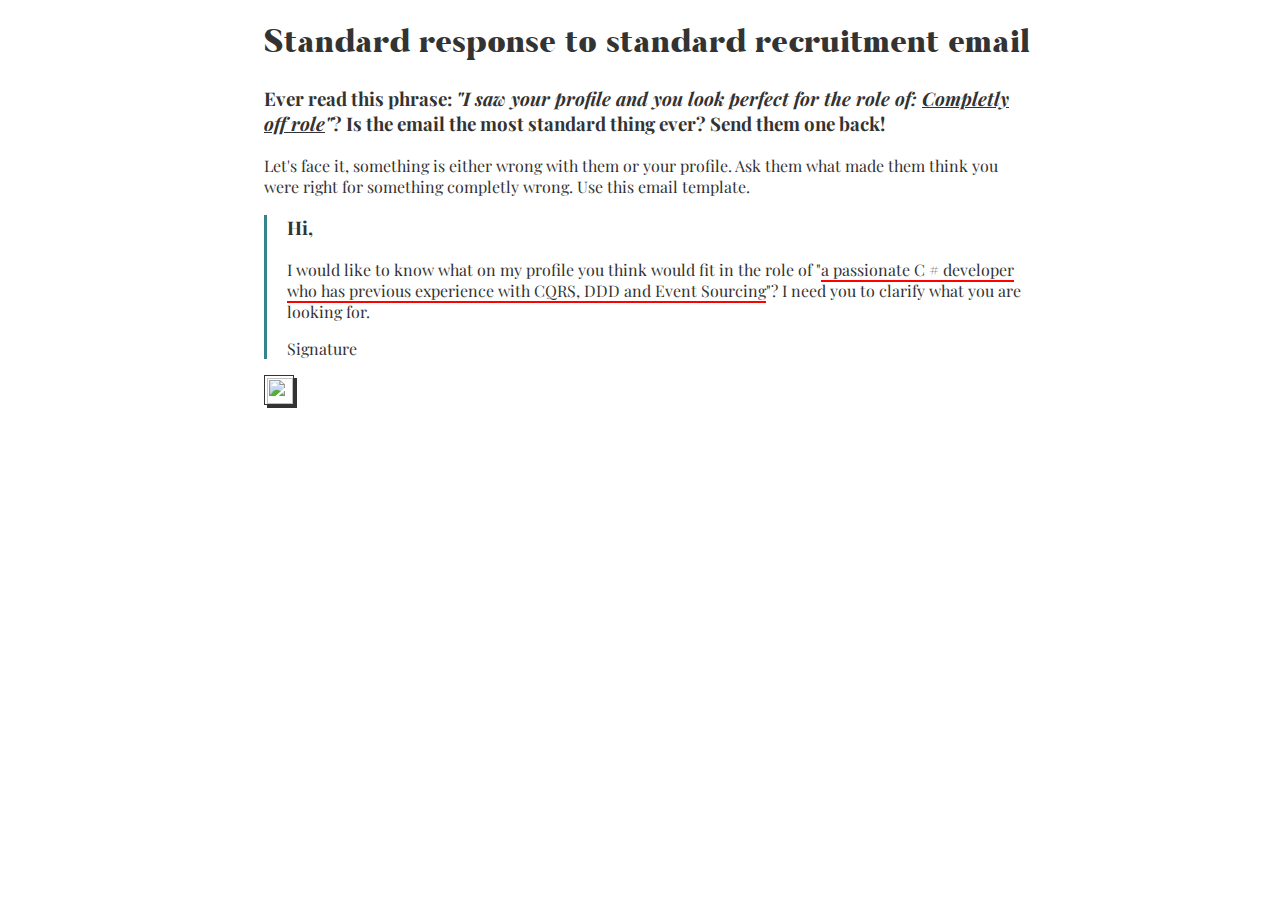
==== index.html @ 73a6dec9 "First draft. butler font, sass, index.html, app.js and favicon" ====
<!DOCTYPE html>
<html>
<head>
	<meta charset="UTF-8">
	<meta name="viewport" content="width=device-width,initial-scale=1">
	<title>Response to Crappy recruitment emails</title>
	<link rel="shortcut icon" href="favicon.ico" type="image/vnd.microsoft.icon">
	<link rel="stylesheet" href="style.css" type="text/css">
	<link href="https://fonts.googleapis.com/css?family=Playfair+Display" rel="stylesheet">
</head>
<body>
	<div class="content">
		<h1>Standard response to standard recruitment email</h1>
		<h3>Ever read this phrase: <i>"I saw your profile and you look perfect for the role of: <u>Completly off role</u>"</i>? Is the email the most standard thing ever? Send them one back!</h3>
		<p>Let's face it, something is either wrong with them or your profile. Ask them what made them think you were right for something completly wrong. Use this email template.</p>
		<div id="email">
			<h3>Hi,</h3>
			<p>I would like to know what on my profile you think would fit in the role of "<span contenteditable="true" class="editable_field">a passionate C # developer who has previous experience with CQRS, DDD and Event Sourcing</span>"? I need you to clarify what you are looking for. </p>
			<p>Signature</p>
		</div>
		<button id="copy"><img src="https://upload.wikimedia.org/wikipedia/commons/thumb/6/6b/Ic_content_copy_48px.svg/2000px-Ic_content_copy_48px.svg.png"></button>
	</div>
	<script type="text/javascript" src="app.js"></script>
</body>
</html>
---- style.css ----
@font-face {
  font-family: Butler;
  src: url(Butler_Webfont/butler_regular-webfont.woff); }
@font-face {
  font-family: Butler_bold;
  src: url(Butler_Webfont/butler_bold-webfont.woff); }
@font-face {
  font-family: Butler_black;
  src: url(Butler_Webfont/butler_black-webfont.woff); }
body {
  height: 100%;
  width: 100%;
  background-color: white;
  color: #333;
  font-family: 'Playfair Display', serif; }

::selection {
  background-color: #82AD7C;
  color: white; }

.content {
  margin: auto; }
  .content h1 {
    font-family: Butler_black; }

@media only screen and (min-width: 768px) {
  .content {
    width: 60vw; } }
@media only screen and (max-width: 768px) {
  .content {
    max-width: 800px; } }
#email {
  border-left: #38838B solid;
  padding-left: 20px; }
  #email span.editable_field {
    border-bottom: 2px solid #ff0101; }

#copy {
  width: 30px;
  height: 30px;
  padding: 2px;
  background: none;
  border: 1px #333 solid;
  box-shadow: 3px 3px 0 #333; }
  #copy:hover {
    box-shadow: 0 0 #333; }
  #copy img {
    width: 26px;
    height: 26px; }

/*# sourceMappingURL=style.css.map */
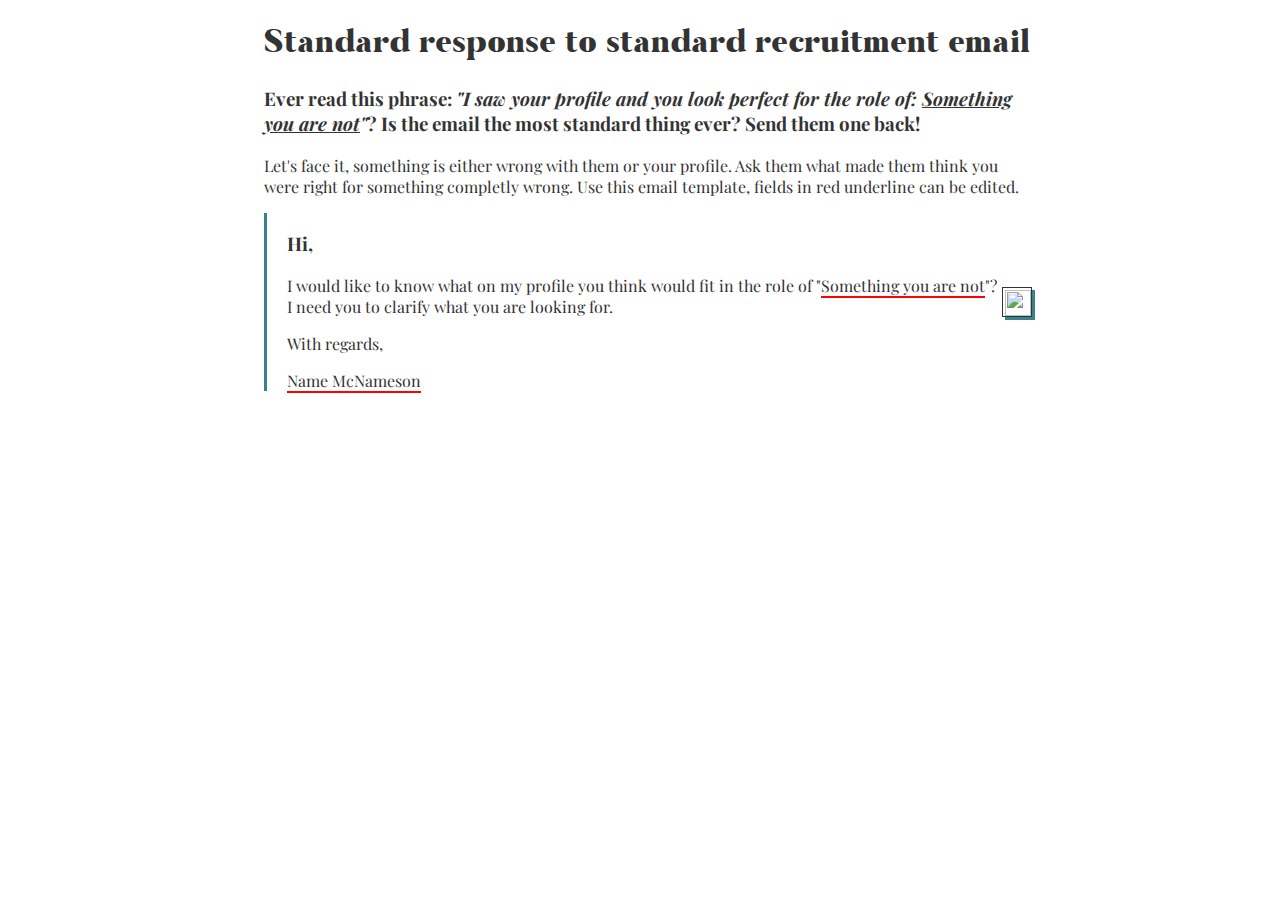
==== commit cce36fe7: "added signature, changed role to generic and moved copy-button to the right" ====
--- a/index.html
+++ b/index.html
@@ -11,14 +11,17 @@
 <body>
 	<div class="content">
 		<h1>Standard response to standard recruitment email</h1>
-		<h3>Ever read this phrase: <i>"I saw your profile and you look perfect for the role of: <u>Completly off role</u>"</i>? Is the email the most standard thing ever? Send them one back!</h3>
-		<p>Let's face it, something is either wrong with them or your profile. Ask them what made them think you were right for something completly wrong. Use this email template.</p>
-		<div id="email">
-			<h3>Hi,</h3>
-			<p>I would like to know what on my profile you think would fit in the role of "<span contenteditable="true" class="editable_field">a passionate C # developer who has previous experience with CQRS, DDD and Event Sourcing</span>"? I need you to clarify what you are looking for. </p>
-			<p>Signature</p>
+		<h3>Ever read this phrase: <i>"I saw your profile and you look perfect for the role of: <u>Something you are not</u>"</i>? Is the email the most standard thing ever? Send them one back!</h3>
+		<p>Let's face it, something is either wrong with them or your profile. Ask them what made them think you were right for something completly wrong. Use this email template, fields in red underline can be edited.</p>
+		<div class="email_and_copy">
+			<div id="email">
+				<h3>Hi,</h3>
+				<p>I would like to know what on my profile you think would fit in the role of "<span contenteditable="true" class="editable_field">Something you are not</span>"? I need you to clarify what you are looking for. </p>
+				<p>With regards,</p>
+				<span contenteditable="true" class="editable_field">Name McNameson</span>
+			</div>
+			<button id="copy"><img src="https://upload.wikimedia.org/wikipedia/commons/thumb/6/6b/Ic_content_copy_48px.svg/2000px-Ic_content_copy_48px.svg.png"></button>
 		</div>
-		<button id="copy"><img src="https://upload.wikimedia.org/wikipedia/commons/thumb/6/6b/Ic_content_copy_48px.svg/2000px-Ic_content_copy_48px.svg.png"></button>
 	</div>
 	<script type="text/javascript" src="app.js"></script>
 </body>
--- a/style.css
+++ b/style.css
@@ -29,19 +29,25 @@
 @media only screen and (max-width: 768px) {
   .content {
     max-width: 800px; } }
+.email_and_copy {
+  display: flex;
+  width: 100%; }
+
 #email {
   border-left: #38838B solid;
-  padding-left: 20px; }
-  #email span.editable_field {
+  padding-left: 20px;
+  width: calc(100% - 36px); }
+  #email .editable_field {
     border-bottom: 2px solid #ff0101; }
 
 #copy {
   width: 30px;
   height: 30px;
   padding: 2px;
+  margin: auto;
   background: none;
   border: 1px #333 solid;
-  box-shadow: 3px 3px 0 #333; }
+  box-shadow: 3px 3px 0 #38838B; }
   #copy:hover {
     box-shadow: 0 0 #333; }
   #copy img {
